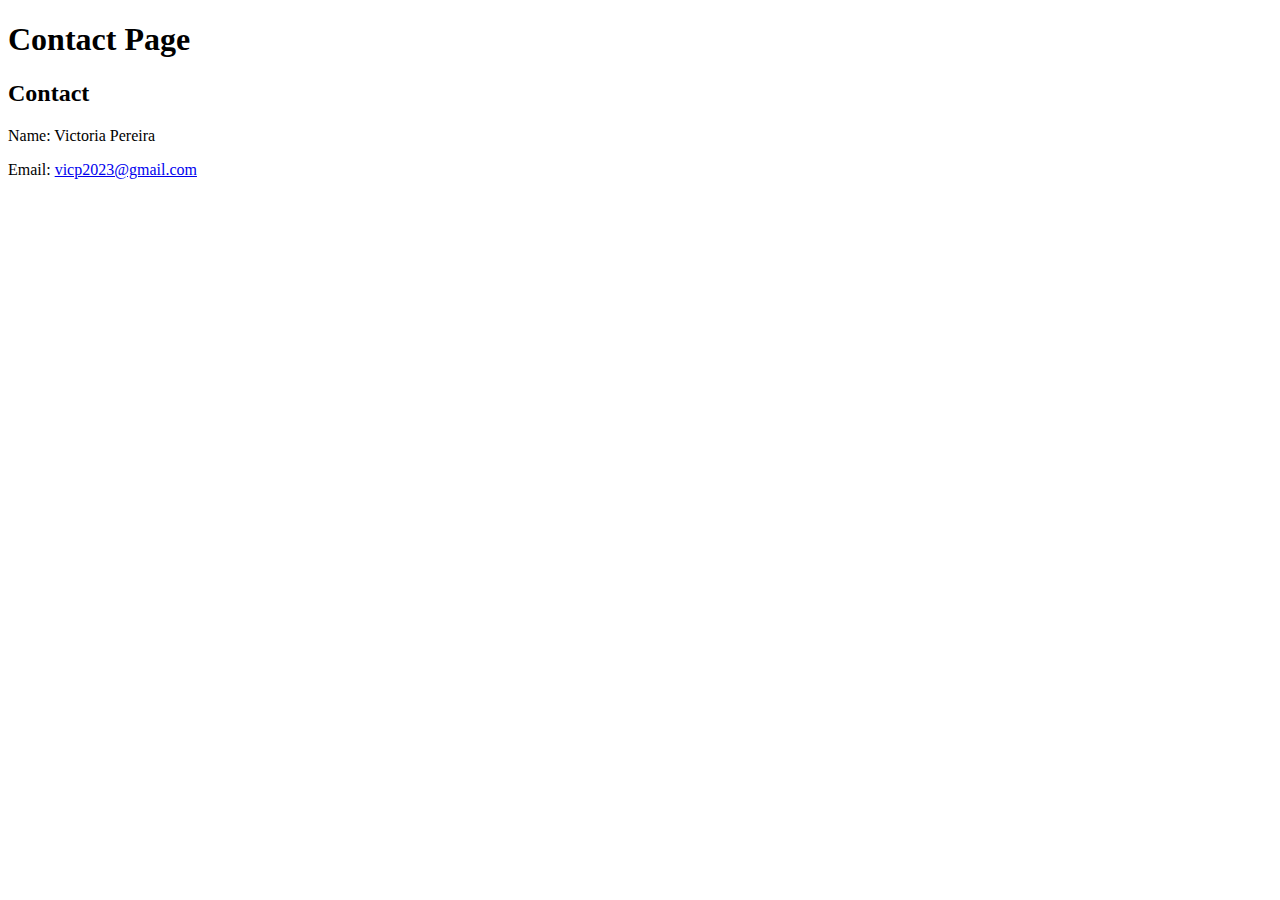
==== contact.html @ 2ab54ec1 "create contact.html and music.html" ====
<!DOCTYPE html>
<html lang="en">
<head>
  <meta charset="UTF-8">
  <meta name="viewport" content="width=device-width, initial-scale=1.0">
  <title>Document</title>
</head>
<body>
  <h1>Contact Page</h1>
      <!-- Contact section -->
      <section id="contact">
        <div class="my-5">
            <!-- Contact heading -->
            <h2>Contact</h2>
            <!-- Contact details -->
            <p>Name: Victoria Pereira</p>
            <p>Email: <a href="mailto:vicp2023@gmail.com">vicp2023@gmail.com</a></p>
        </div>
    </section>
</body>
</html>
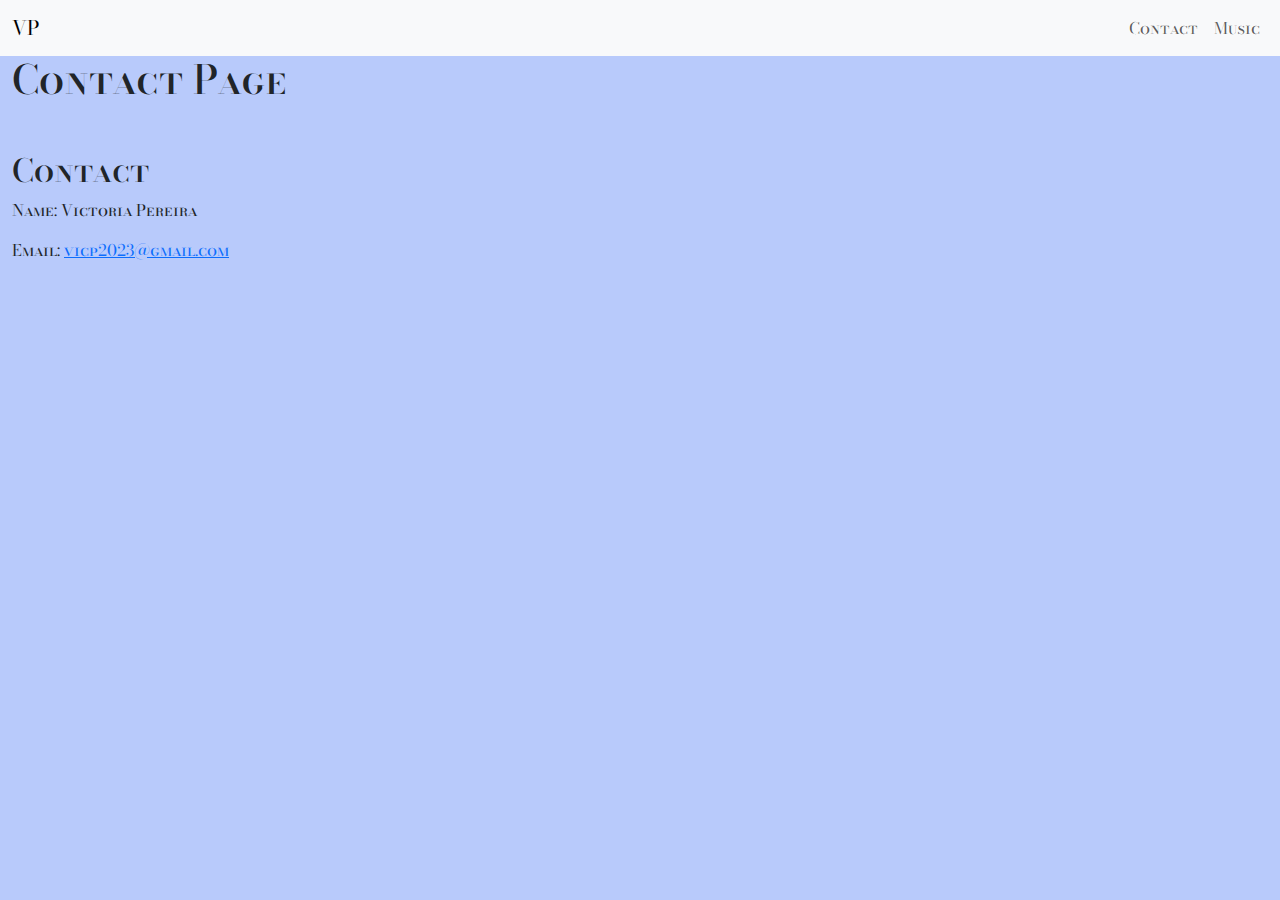
==== commit 23a4bcc1: "Added nav bars to all pages and discriptions" ====
--- a/contact.html
+++ b/contact.html
@@ -1,12 +1,46 @@
 <!DOCTYPE html>
 <html lang="en">
 <head>
+     <!-- Additional Bootstrap CSS -->
+     <link rel="stylesheet" href="https://cdn.jsdelivr.net/npm/bootstrap@5.3.3/dist/css/bootstrap.min.css">
+    <!-- Link to external CSS file -->
+    <link rel="stylesheet" href="./styles.css">
+    <!-- Bootstrap v5.3 CSS -->
+    <link href="https://cdn.jsdelivr.net/npm/bootstrap@5.3.3/dist/css/bootstrap.min.css" rel="stylesheet" integrity="sha384-QWTKZyjpPEjISv5WaRU9OFeRpok6YctnYmDr5pNlyT2bRjXh0JMhjY6hW+ALEwIH" crossorigin="anonymous">
+    <!-- Google Fonts -->
+    <link rel="preconnect" href="https://fonts.googleapis.com">
+    <link rel="preconnect" href="https://fonts.gstatic.com" crossorigin>
+    <link href="https://fonts.googleapis.com/css2?family=Bodoni+Moda+SC:ital,opsz,wght@0,6..96,400..900;1,6..96,400..900&display=swap" rel="stylesheet">
   <meta charset="UTF-8">
   <meta name="viewport" content="width=device-width, initial-scale=1.0">
   <title>Document</title>
 </head>
+<style>
+     /* Background color for the body */
+     body {
+            background-color: rgb(184, 202, 251);
+        }
+</style>
 <body>
-  <h1>Contact Page</h1>
+  <nav class="navbar navbar-expand-lg bg-body-tertiary">
+    <div class="container-fluid">
+        <div>
+            <a class="navbar-brand" href="/">VP</a>
+        </div>
+      <div class="collapse navbar-collapse justify-content-end" id="navbarSupportedContent">
+        <ul class="navbar-nav mb-2 mb-lg-0">
+          <li class="nav-item">
+            <a class="nav-link" aria-current="page" href="/contact.html">Contact</a>
+          </li>
+          <li class="nav-item">
+            <a class="nav-link" href="/music.html">Music</a>
+          </li>
+        </ul>
+      </div>
+    </div>
+</nav>
+  <div class="container-fluid">
+    <h1>Contact Page</h1>
       <!-- Contact section -->
       <section id="contact">
         <div class="my-5">
@@ -17,5 +51,7 @@
             <p>Email: <a href="mailto:vicp2023@gmail.com">vicp2023@gmail.com</a></p>
         </div>
     </section>
+  </div>
+  
 </body>
 </html>--- a/styles.css
+++ b/styles.css
@@ -0,0 +1,7 @@
+
+* {
+    font-family: "Bodoni Moda SC", serif;
+    font-optical-sizing: auto;
+    font-weight: normal;
+    font-style: normal;
+}